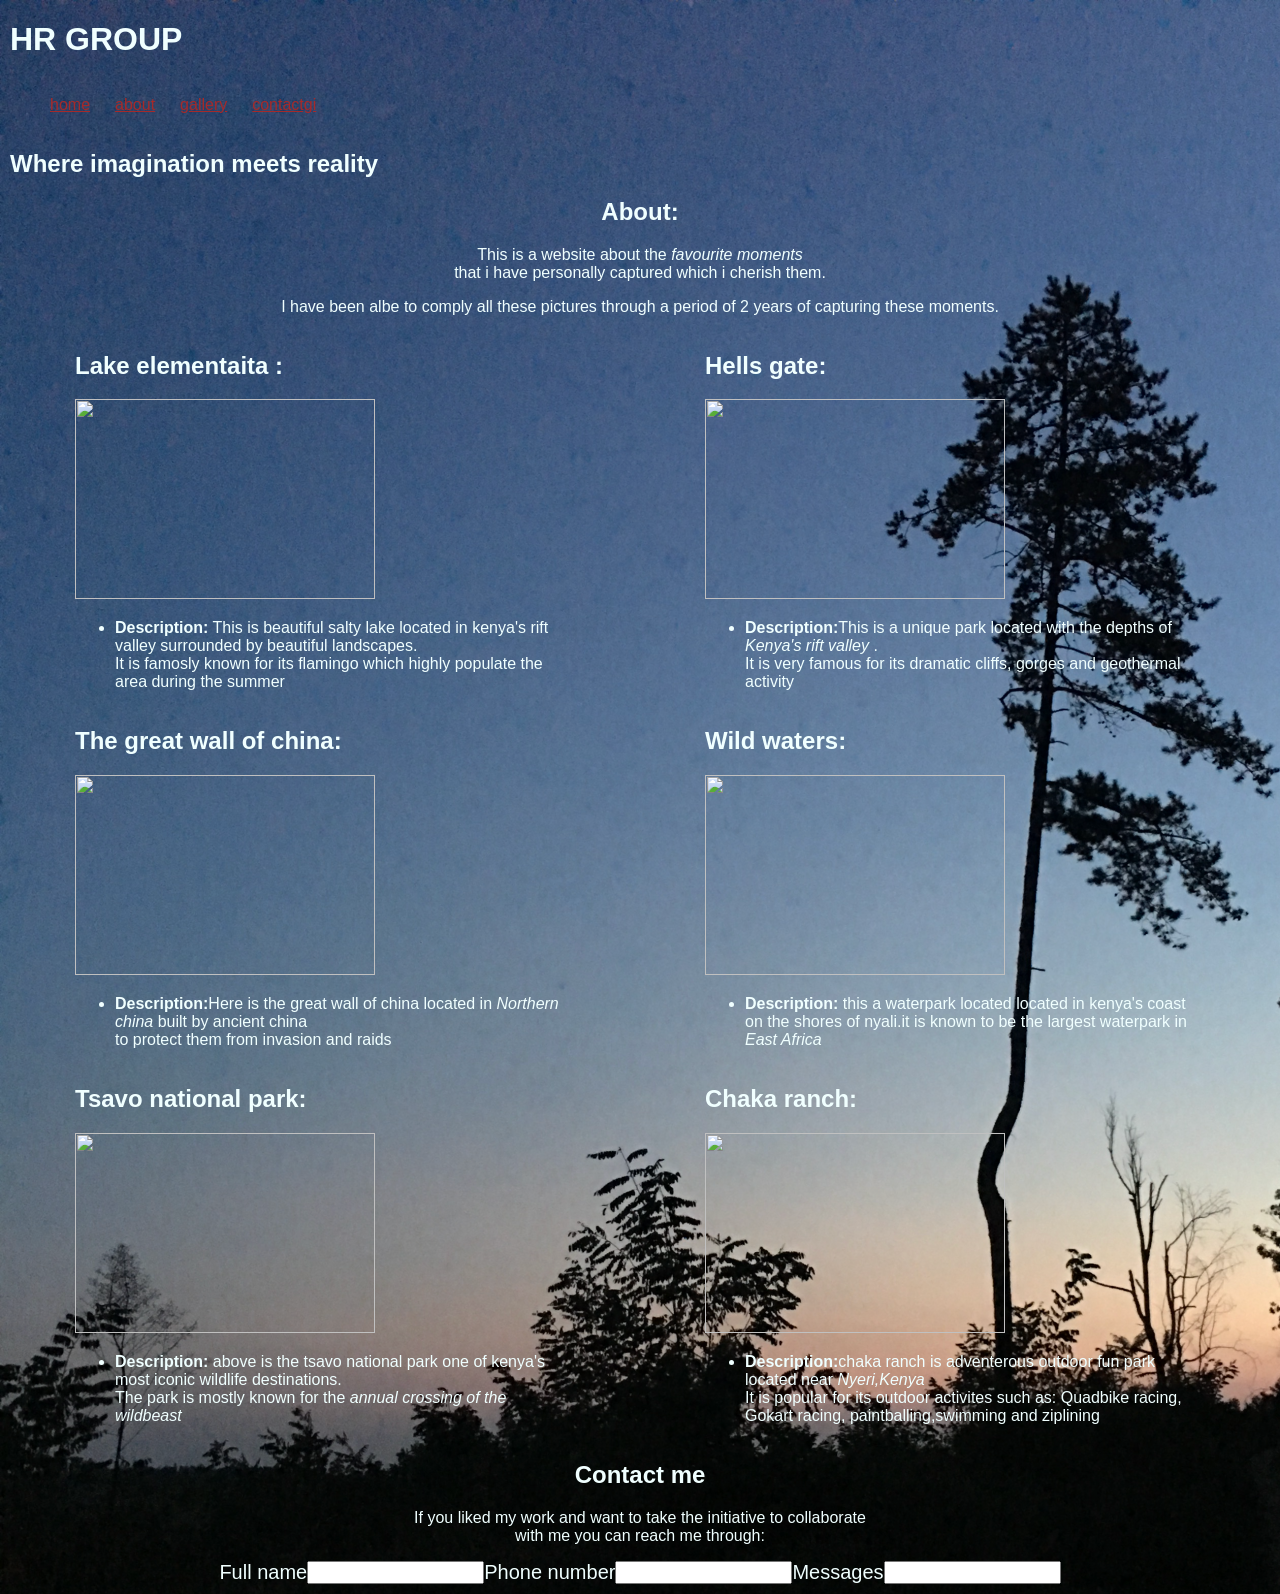
==== index.html @ 6b5ddf58 "fixed merge" ====
<!DOCTYPE html>
<html lang="en">

<head>
    <meta charset="UTF-8">
    <meta name="viewport" content="width=device-width, initial-scale=1.0">
    <title>gallery.html</title>
    <link rel="stylesheet" href="Gallery.css">
</head>

<body>
<header>

    <div>
        <h1><strong>HR GROUP</strong></h1>

   <!---navigation links-->
   <nav>
    <ul>
        <li><a href="#home">home</a></li>
        <li><a href="#about">about</a></li>
        <li><a href="#gallery">gallery</a></li>
        <li><a href="#contact">contactgi</a></li>
    </ul>
   </nav>
    </header>
    <!---home section-->
    <section id="home">
    <h2>Where imagination meets reality</h2>
    <!---About section-->
    <section id="About">
 <div class="head">
        <section>
            <h2>About:</h2>
            <p>This is a website about the <em>favourite moments</em> <br>that i have personally captured which i
                cherish them.</p>
            <p>I have been albe to comply all these pictures through a period of 2 years of capturing these moments.</p>
        </section>
    </div>
<!---gallery section-->
<section id="gallery">
    <div>
        <div class="container">
            <section id="pic">
                <h2><strong>Lake elementaita :</strong></h2>
                <img src="https://media.istockphoto.com/id/616135846/photo/big-group-flamingos-on-the-lake-kenya.jpg?s=612x612&w=0&k=20&c=qn5jlPGUc0-3Uy-oZBi9bWBbdnC4RuNRSwrDNqlTHDo="
                    alt="" height="200px" width="300px">
                <ul>
                    <li><strong>Description:</strong> This is beautiful salty lake located in kenya's rift valley
                        surrounded by beautiful landscapes. <br> It is famosly known for its flamingo which highly
                        populate the area during the summer</li>
                </ul>
            </section>
            <section id="pic">
                <h2><strong>Hells gate:</strong></h2>
                <img src="https://dynamic-media-cdn.tripadvisor.com/media/photo-o/2a/83/9b/1c/this-is-at-hell-s-gate.jpg?w=1200&h=-1&s=1"
                    alt="" height="200px" width="300px">
                <ul>
                    <li><strong>Description:</strong>This is a unique park located with the depths of <em>Kenya's rift
                            valley</em> . <br> It is very famous for its dramatic cliffs, gorges and geothermal activity
                    </li>
                </ul>
            </section>
        </div>
        <div class="container">
            <section id="pic">
                <h2><strong>The great wall of china:</strong></h2>
                <img src="https://upload.wikimedia.org/wikipedia/commons/thumb/2/23/The_Great_Wall_of_China_at_Jinshanling-edit.jpg/1280px-The_Great_Wall_of_China_at_Jinshanling-edit.jpg"
                    alt="" height="200px" width="300px">
                <ul>
                    <li><strong>Description:</strong>Here is the great wall of china located in <em>Northern china</em>
                        built by ancient china <br> to protect them from invasion and raids </li>
                </ul>
            </section>
            <section id="pic">
                <h2><strong>Wild waters:</strong></h2>
                <img src="https://encrypted-tbn0.gstatic.com/images?q=tbn:ANd9GcQCQXIKfmQDb6_CntAwWVjkzstHDBZQtpxxInDg_9zXzndw4rtEQbrF16j8&s=10"
                    alt="" height="200px" width="300px">
                <ul>
                    <li><strong>Description:</strong> this a waterpark located located in kenya's coast on the shores of
                        nyali.it is known to be the largest waterpark in <em>East Africa</em></li>
                </ul>
            </section>
        </div>
        <div class="container">
            <section id="pic">
                <h2><strong>Tsavo national park:</strong></h2>
                <img src="https://www.travelbutlers.com/images/450px/dreamstime_15611543_MARA_RIVER_CROSSING.jpg" alt=""
                    height="200px" width="300px">
                <ul>
                    <li><strong>Description:</strong> above is the tsavo national park one of kenya's most iconic
                        wildlife destinations. <br> The park is mostly known for the <em> annual crossing of the
                            wildbeast </em></li>
                </ul>
            </section>
            <section id="pic">
                <h2><strong>Chaka ranch:</strong></h2>
                <img src="https://uzamart.com/wp-content/uploads/2021/02/chaka.jpeg" alt="" height="200px"
                    width="300px">
                <ul>
                    <li><strong>Description:</strong>chaka ranch is adventerous outdoor fun park located near
                        <em>Nyeri,Kenya</em> <br> It is popular for its outdoor activites such as: Quadbike racing,
                        Gokart racing, paintballing,swimming and ziplining</li>
                </ul>
            </section>
        </section>
    </div>
    <!--Contact section-->
    <section id="contact">
        <div class="contact">
        <h2>Contact me</h2>
        <p>If you liked my work and want to take the initiative to collaborate <br>with me you can reach me through:</p>
        </div>
        <form>
            <label> Full name</label>
            <input type="email" name="email" required><br>
            <label>Phone number</label>
            <input type="Phone number" name="Phone number" required> <br>
            <Label>Messages</Label>
            <input type="messeges" name="Messages" required> <br>
        </form>
    </section>
</div>
</body>

</html>
---- Gallery.css ----
body {
    font-family: 'Trebuchet MS', 'Lucida Sans Unicode', 'Lucida Grande', 'Lucida Sans', Arial, sans-serif;
    background-color:blanchedalmond;
    font-size: medium;
    margin: 10px;
    background-image:url(nature.png) ;
    color: azure;

}
li {
    color: azure;
}
.container {
display: flex;
flex-direction: row;
justify-content: space-around;

}
#pic{
    width: 500px;
}
.head{
    text-align: center;
}
nav ul {
    display: flex;
    list-style: none;
    gap: 25px;
}
nav ul li a {
    color: brown;
    font-size: 30px
text-decoration: none;
}
nav {
display: flex;
}
/* Contact section*/
form {
    width: 100%;
    font-size: 20px;
    display: flex;
    justify-content: center;
    text-align: center;
    color: azure;
}
.contact {
    text-align: center;
font-family: 'Trebuchet MS', 'Lucida Sans Unicode', 'Lucida Grande', 'Lucida Sans', Arial, sans-serif;
color: azure;
}
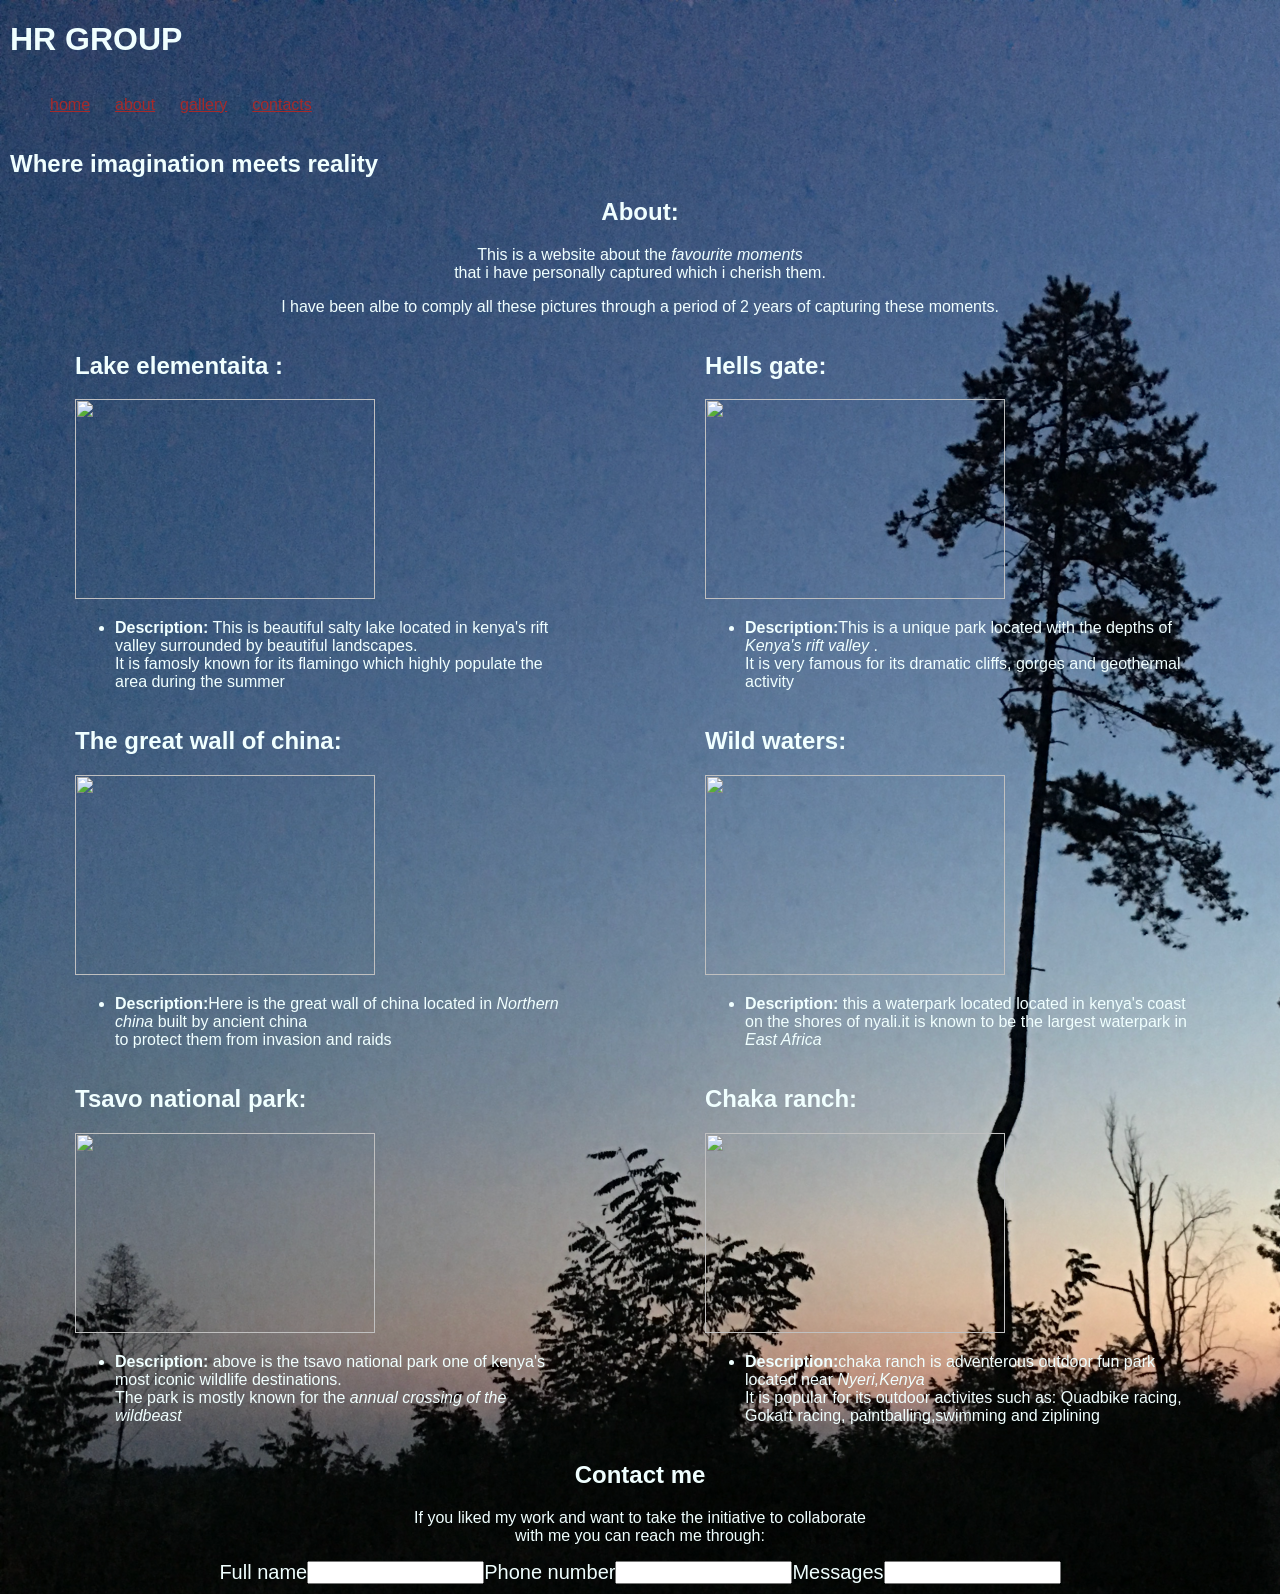
==== commit eb417126: "Update index.html" ====
--- a/index.html
+++ b/index.html
@@ -20,7 +20,7 @@
         <li><a href="#home">home</a></li>
         <li><a href="#about">about</a></li>
         <li><a href="#gallery">gallery</a></li>
-        <li><a href="#contact">contactgi</a></li>
+        <li><a href="#contact">contacts</a></li>
     </ul>
    </nav>
     </header>
@@ -123,4 +123,4 @@
 </div>
 </body>
 
-</html>+</html>
